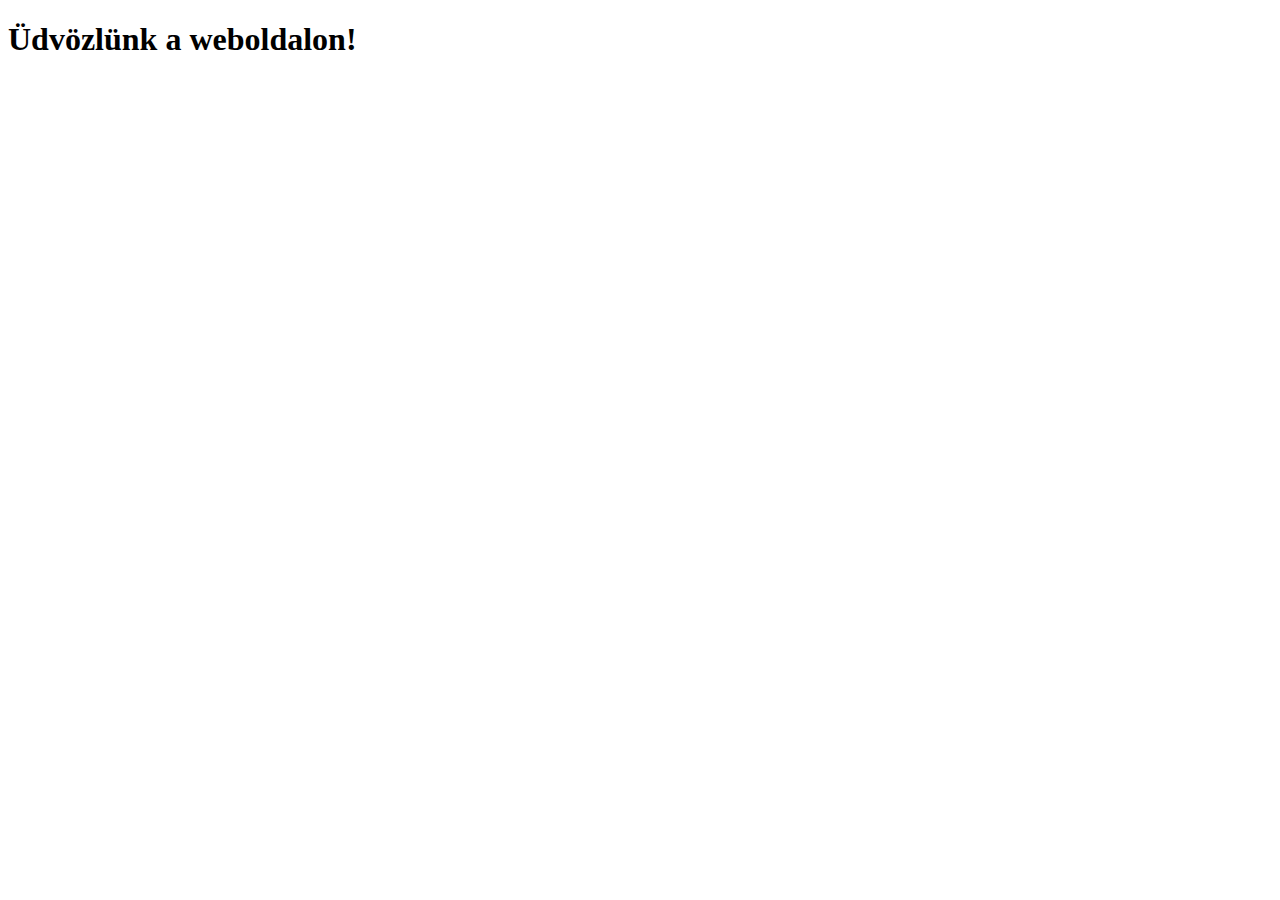
==== index.html @ eacc16ee "Add files via upload" ====
<!DOCTYPE html>
<html lang="hu">
<head>
    <meta charset="UTF-8">
    <meta name="viewport" content="width=device-width, initial-scale=1.0">
    <title>Weboldalam</title>
</head>
<body>
    <h1>Üdvözlünk a weboldalon!</h1>
    
</body>
</html>
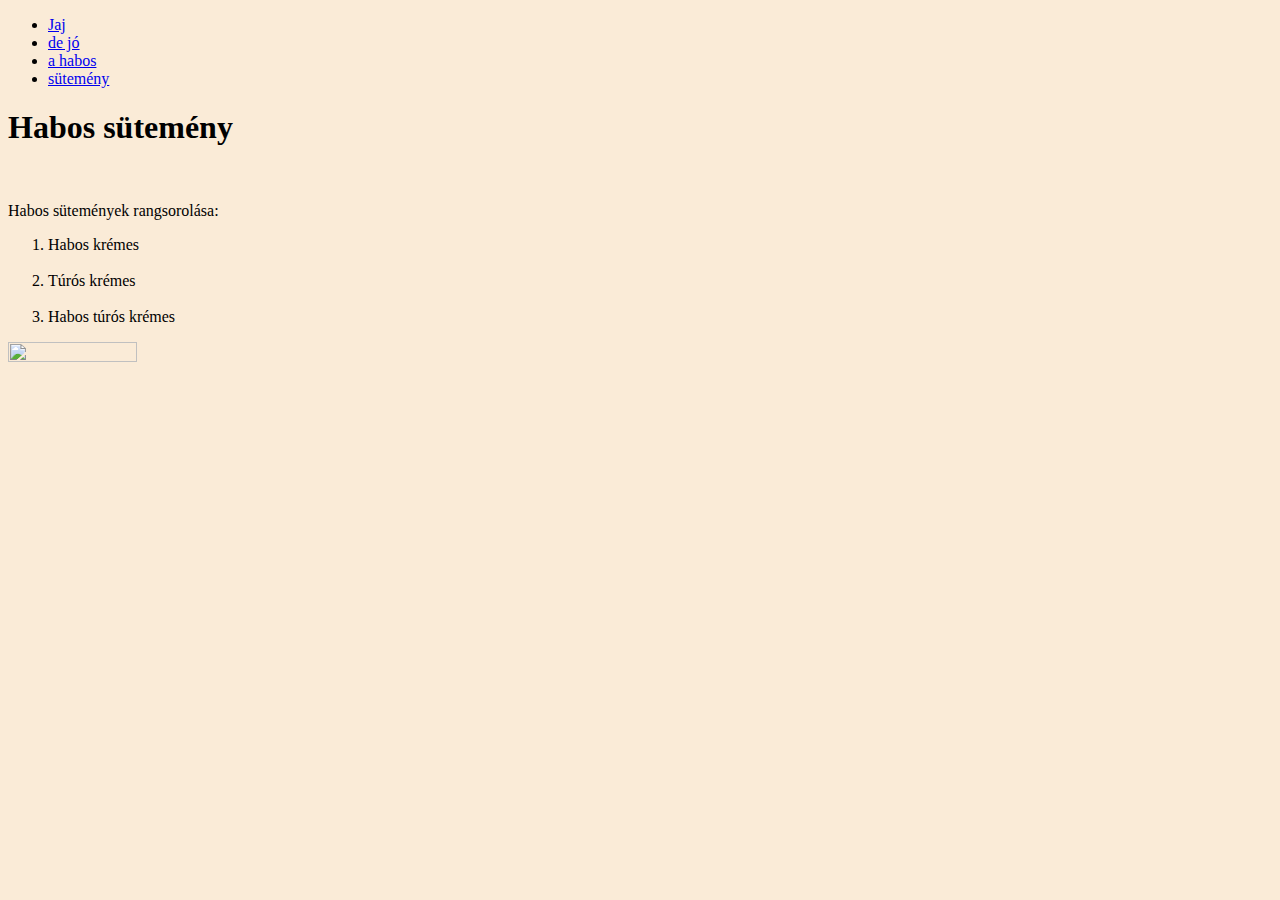
==== commit cf88d1ad: "Add files via upload" ====
--- a/index.html
+++ b/index.html
@@ -5,8 +5,34 @@
     <meta name="viewport" content="width=device-width, initial-scale=1.0">
     <title>Weboldalam</title>
 </head>
-<body>
-    <h1>Üdvözlünk a weboldalon!</h1>
+<body style="background-color: antiquewhite;">
+    <nav class="navbar">
+        <ul>
+            <li><a href="https://www.nosalty.hu/recept/kanalas-habos-turos-sutemeny">Jaj</a></li>
+            <li><a href="https://www.nosalty.hu/ajanlo/13-konnyed-habos-sutemeny-oran-belul">de jó</a></li>
+            <li><a href="https://www.mindmegette.hu/desszert/9-kremes-suti-ami-dugig-van-toltelekkel">a habos</a></li>
+            <li><a href="https://receptneked.hu/cikkek/14-habos-kremes-suticsoda/">sütemény</a></li>
+        </ul>
+    </nav>
+    <h1>Habos sütemény</h1> 
+    <br>
+    <p>Habos sütemények rangsorolása:</p>
+    
+        <span style="vertical-align: middle;">
+            <ol>
+                <li>Habos krémes</li>
+                <br>
+                <li>Túrós krémes</li>
+                <br>
+                <li>Habos túrós krémes</li>
+            </ol>
+        </span>
+            
+        <div>
+        <img src="https://cdn.mindmegette.hu/2024/09/2i3XA7kLvM4d5vaonVj1n30ziIHdD0SbWsXBNEfiiLQ/fill/0/0/no/1/aHR0cHM6Ly9jbXNjZG4uYXBwLmNvbnRlbnQucHJpdmF0ZS9jb250ZW50L2JjN2IzNTgxN2U3ODQ0MTA5MGU0MjA2YWM4MGYzZjE5.webp" width="32%" height="32%" style="vertical-align: middle;">
+    </div>
+    
+   
     
 </body>
 </html>